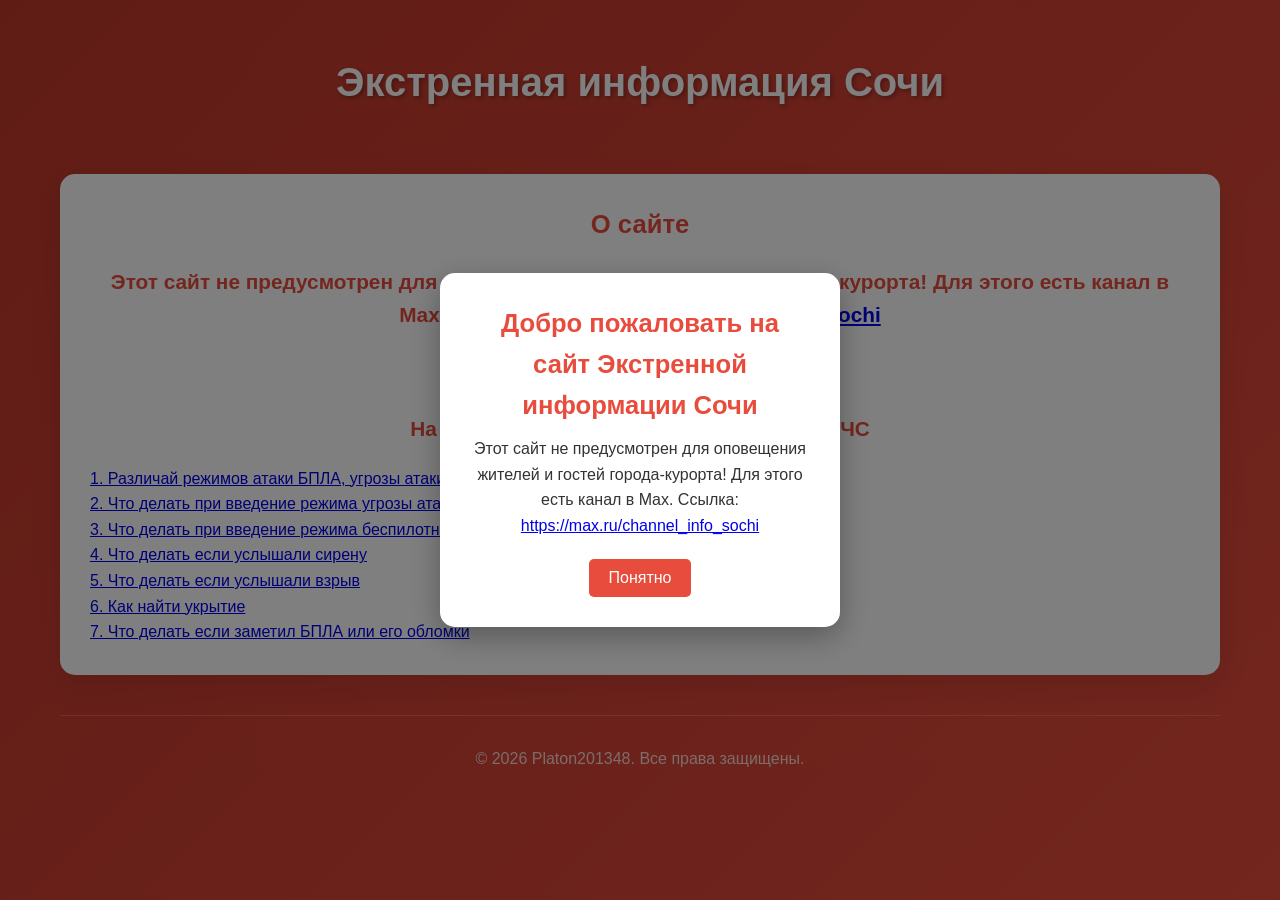
==== index.html @ db49b0f5 "index.html" ====
<!DOCTYPE html>
<html lang="ru">
<head>
    <meta charset="UTF-8">
    <meta name="viewport" content="width=device-width, initial-scale=1.0">
    <title>Экстренная информация Сочи</title>
    <meta name="description" content="Экстренная информация Сочи">
    <meta name="yandex-verification" content="6578a0c68debe376" />

    <meta property="og:title" content="Экстренная информация Сочи">
    <meta property="og:description" content="Экстренная информация Сочи">
    <meta property="og:image" content="https://info-sochi.github.io/img.png">

    <link rel="stylesheet" href="css.css">


        <link rel="shortcut icon" type="image/x-icon" href="img.ico">
    <link rel="apple-touch-icon" sizes="57x57" href="57x57.png">
    <link rel="apple-touch-icon" sizes="60x60" href="60x60.png">
    <link rel="apple-touch-icon" sizes="72x72" href="72x72.png">
    <link rel="apple-touch-icon" sizes="76x76" href="76x76.png">
    <link rel="apple-touch-icon" sizes="114x114" href="114x114.png">
    <link rel="apple-touch-icon" sizes="120x120" href="120x120.png">
    <link rel="apple-touch-icon" sizes="144x144" href="144x144.png">
    <link rel="apple-touch-icon" sizes="152x152" href="152x152.png">
    <link rel="apple-touch-icon" sizes="180x180" href="180x180.png">


</head>
<body>

    <!-- Поп-ап уведомление -->
    <div id="welcomePopup" class="popup-overlay">
        <div class="popup-content">
            <h3>Добро пожаловать на сайт Экстренной информации Сочи</h3>
            <p>Этот сайт не предусмотрен для оповещения жителей и гостей города-курорта! Для этого есть канал в Max. Ссылка: <a href="https://max.ru/channel_info_sochi" >https://max.ru/channel_info_sochi</a></h4> </p>
            <button class="close-btn" onclick="closePopup()">Понятно</button>
        </div>
    </div>


    <!-- Основной контент -->
    <div class="container">
        <header>
            <h1>Экстренная информация Сочи</h1>
            <p class="tagline"></p>
        </header>

        <!-- Текст -->
        <main>
            <section class="content-area">
                <h3>О сайте</h3>
                <h4>Этот сайт не предусмотрен для оповещения жителей и гостей города-курорта! Для этого есть канал в Max. Ссылка: <a href="https://max.ru/channel_info_sochi" >https://max.ru/channel_info_sochi</a></h4>
                <h3>Также</h3>
                <h4>На сайте есть памятки для действий при ЧС</h4>
                
<ul>
  <li><a href="1.html">1. Различай режимов атаки БПЛА, угрозы атаки БПЛА, беспилотная опасность</a></li>
  <li><a href="2.html">2. Что делать при введение режима угрозы атаки БПЛа</a></li>
  <li><a href="3.html">3. Что делать при введение режима беспилотная опасность</a></li>
  <li><a href="4.html">4. Что делать если услышали сирену</a></li>
  <li><a href="5.html">5. Что делать если услышали взрыв</a></li>
  <li><a href="6.html">6. Как найти укрытие</a></li>
  <li><a href="7.html">7. Что делать если заметил БПЛА или его обломки</a></li>
</ul>

             </section>
        </main>

        <footer>
            <p>&copy; 2026 Platon201348. Все права защищены.</p>
        </footer>
    </div>



    <!-- JavaScript -->
    <script>
        document.addEventListener('DOMContentLoaded', function() {
    document.getElementById('welcomePopup').style.display = 'flex';
});

function closePopup() {
    document.getElementById('welcomePopup').style.display = 'none';
}
 </script>

<!-- Yandex.Metrika counter -->
<script type="text/javascript">
    (function(m,e,t,r,i,k,a){
        m[i]=m[i]||function(){(m[i].a=m[i].a||[]).push(arguments)};
        m[i].l=1*new Date();
        for (var j = 0; j < document.scripts.length; j++) {if (document.scripts[j].src === r) { return; }}
        k=e.createElement(t),a=e.getElementsByTagName(t)[0],k.async=1,k.src=r,a.parentNode.insertBefore(k,a)
    })(window, document,'script','https://mc.yandex.ru/metrika/tag.js?id=110537813',
 'ym');

    ym(110537813, 'init', {ssr:true, webvisor:true, clickmap:true, ecommerce:"dataLayer", referrer: document.referrer, url: location.href, accurateTrackBounce:true, trackLinks:true});
</script>
<noscript><div><img src="https://mc.yandex.ru/watch/110537813"
 style="position:absolute; left:-9999px;" alt="" /></div></noscript>
<!-- /Yandex.Metrika counter -->

</body>
</html>
---- css.css ----
* {
            margin: 0;
            padding: 0;
            box-sizing: border-box;
        }

        html {
            scroll-behavior: smooth;
        }

        body {
            font-family: 'Segoe UI', Arial, sans-serif;
            line-height: 1.6;
            color: white;
            background: linear-gradient(135deg, #c0392b 0%, #e74c3c 100%);
            min-height: 100vh;
        }

        .container {
            max-width: 1200px;
            margin: 0 auto;
            padding: 20px;
        }

        /* Шапка */
        header {
            text-align: center;
            padding: 30px 0;
            color: white;
        }

        h1 {
            font-size: 2.5rem;
            margin-bottom: 10px;
            text-shadow: 2px 2px 4px rgba(0, 0, 0, 0.3);
        }

        .tagline {
            font-size: 1.2rem;
            color: #ffffff;
            opacity: 1;
            margin-bottom: 30px;
        }

        /* Верхнее меню */
        .top-nav {
            background: rgba(231, 76, 60, 0.98);
            border-radius: 12px;
            padding: 12px 0;
            margin: 20px auto;
            text-align: center;
            box-shadow: 0 5px 15px rgba(0, 0, 0, 0.2);
            backdrop-filter: blur(10px);
            max-width: 600px;
        }

        .top-nav ul {
            list-style: none;
            display: flex;
            justify-content: center;
            gap: 40px;
            margin: 0;
            padding: 0;
        }

        .top-nav a {
            color: white;
            text-decoration: none;
            font-weight: 600;
            font-size: 1.1rem;
            transition: color 0.3s, transform 0.2s;
            padding: 8px 12px;
            border-radius: 8px;
        }

        .top-nav a:hover {
            color: #fff;
            background: rgba(255, 255, 255, 0.2);
            transform: translateY(-2px);
        }

        /* Основной контент */
        .content-area {
            background: white;
            border-radius: 15px;
            box-shadow: 0 10px 30px rgba(0, 0, 0, 0.1);
            padding: 30px;
        }

        h4 {
            color: #e74c3c;
            margin-bottom: 20px;
            text-align: center;
            font-size: 1.3rem;
        }
    
        h3 {
            color: #e74c3c;
            margin-bottom: 20px;
            text-align: center;
            font-size: 1.6rem;
        }

         h2 {
            color: #e74c3c;
            margin-bottom: 20px;
            text-align: center;
            font-size: 2.4rem;
        }

        /* Адаптивный контейнер для видео */
        .video-container {
            position: relative;
            width: 100%;
            height: 0;
            padding-bottom: 56.25%; /* Соотношение сторон 16:9 */
            overflow: hidden;
            border-radius: 10px;
            box-shadow: 0 5px 15px rgba(0, 0, 0, 0.2);
            margin: 20px 0;
        }

        .video-container iframe {
            position: absolute;
            top: 0;
            left: 0;
            width: 100%;
            height: 100%;
            border: none;
        }

        /* Текст под видео */
        .video-info {
            margin-top: 20px;
            font-size: 0.95rem;
            color: #666;
            text-align: center;
        }

        /* Футер */
        footer {
            text-align: center;
            padding: 30px 0;
            color: rgba(255, 255, 255, 0.8);
            border-top: 1px solid rgba(255, 255, 255, 0.2);
            margin-top: 40px;
        }

        /* Поп-ап */
        .popup-overlay {
            display: none;
            position: fixed;
            top: 0;
            left: 0;
            width: 100%;
            height: 100%;
            background: rgba(0, 0, 0, 0.5);
            justify-content: center;
            align-items: center;
            z-index: 1000;
        }

        .popup-content {
            background: white;
            padding: 30px;
            border-radius: 15px;
            text-align: center;
            max-width: 400px;
            box-shadow: 0 10px 30px rgba(0, 0, 0, 0.3);
            color: #333;
        }

        .popup-content h3 {
            margin-bottom: 10px;
            color: #e74c3c;
        }

        .popup-content p {
            margin-bottom: 20px;
        }

        .close-btn {
            background: #e74c3c;
            color: white;
            border: none;
            padding: 10px 20px;
            font-size: 1rem;
            border-radius: 5px;
            cursor: pointer;
            transition: background 0.3s;
        }

        .close-btn:hover {
            background: #c0392b;
        }
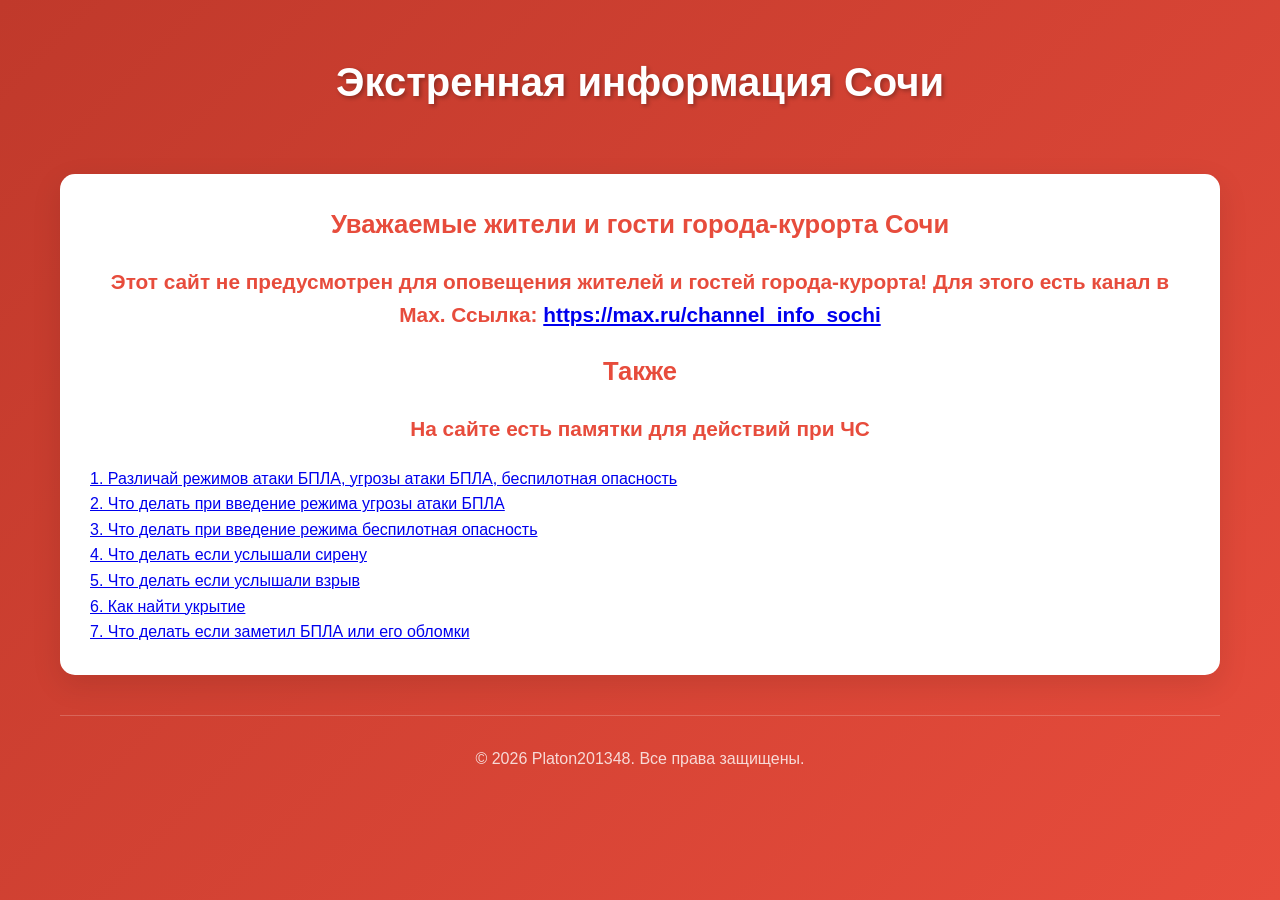
==== commit 93ca5032: "index.html" ====
--- a/index.html
+++ b/index.html
@@ -29,15 +29,6 @@
 </head>
 <body>
 
-    <!-- Поп-ап уведомление -->
-    <div id="welcomePopup" class="popup-overlay">
-        <div class="popup-content">
-            <h3>Добро пожаловать на сайт Экстренной информации Сочи</h3>
-            <p>Этот сайт не предусмотрен для оповещения жителей и гостей города-курорта! Для этого есть канал в Max. Ссылка: <a href="https://max.ru/channel_info_sochi" >https://max.ru/channel_info_sochi</a></h4> </p>
-            <button class="close-btn" onclick="closePopup()">Понятно</button>
-        </div>
-    </div>
-
 
     <!-- Основной контент -->
     <div class="container">
@@ -49,14 +40,14 @@
         <!-- Текст -->
         <main>
             <section class="content-area">
-                <h3>О сайте</h3>
+                <h3>Уважаемые жители и гости города-курорта Сочи</h3>
                 <h4>Этот сайт не предусмотрен для оповещения жителей и гостей города-курорта! Для этого есть канал в Max. Ссылка: <a href="https://max.ru/channel_info_sochi" >https://max.ru/channel_info_sochi</a></h4>
                 <h3>Также</h3>
                 <h4>На сайте есть памятки для действий при ЧС</h4>
                 
 <ul>
   <li><a href="1.html">1. Различай режимов атаки БПЛА, угрозы атаки БПЛА, беспилотная опасность</a></li>
-  <li><a href="2.html">2. Что делать при введение режима угрозы атаки БПЛа</a></li>
+  <li><a href="2.html">2. Что делать при введение режима угрозы атаки БПЛА</a></li>
   <li><a href="3.html">3. Что делать при введение режима беспилотная опасность</a></li>
   <li><a href="4.html">4. Что делать если услышали сирену</a></li>
   <li><a href="5.html">5. Что делать если услышали взрыв</a></li>
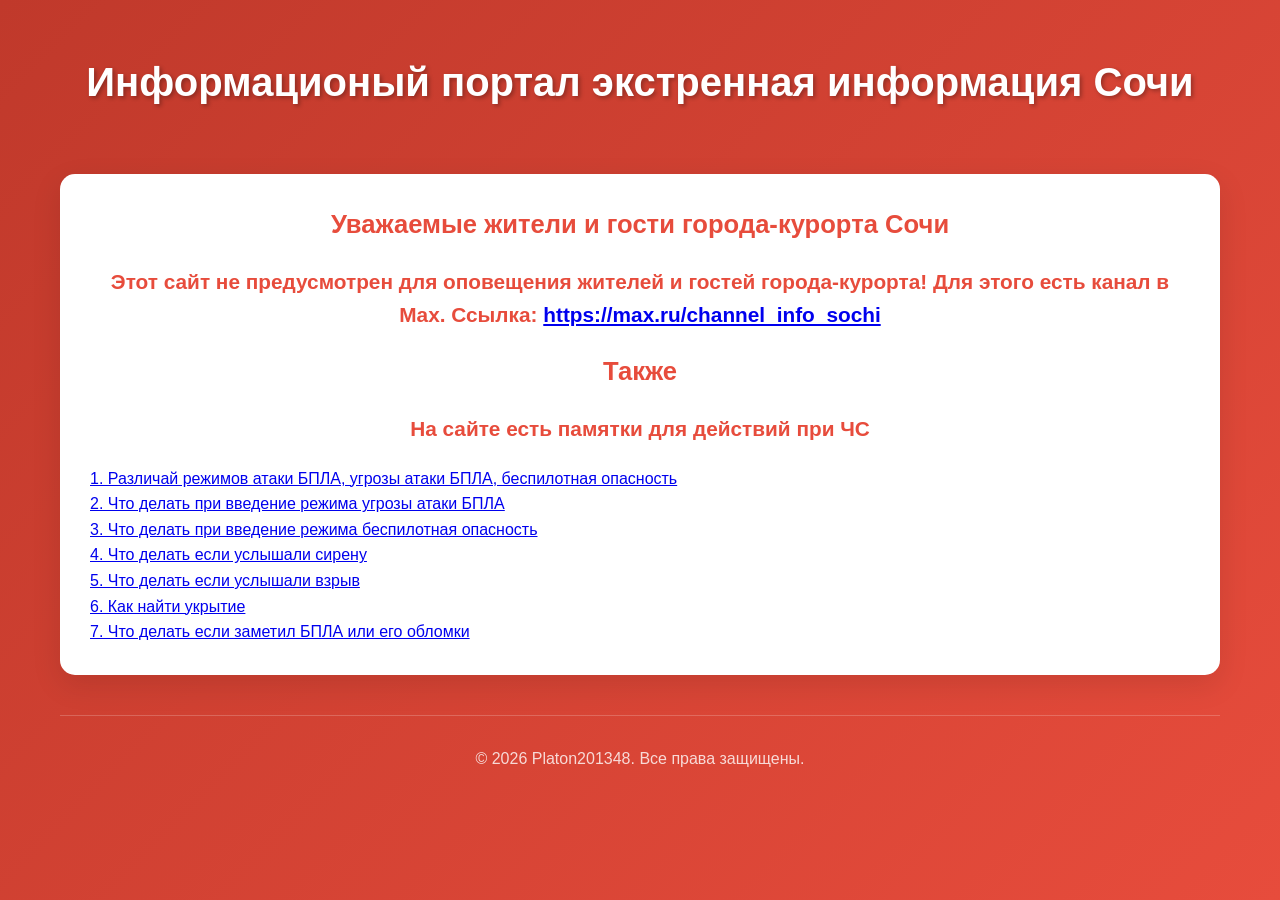
==== commit c7a82887: "index.html" ====
--- a/index.html
+++ b/index.html
@@ -33,7 +33,7 @@
     <!-- Основной контент -->
     <div class="container">
         <header>
-            <h1>Экстренная информация Сочи</h1>
+            <h1>Информационый портал экстренная информация Сочи</h1>
             <p class="tagline"></p>
         </header>
 
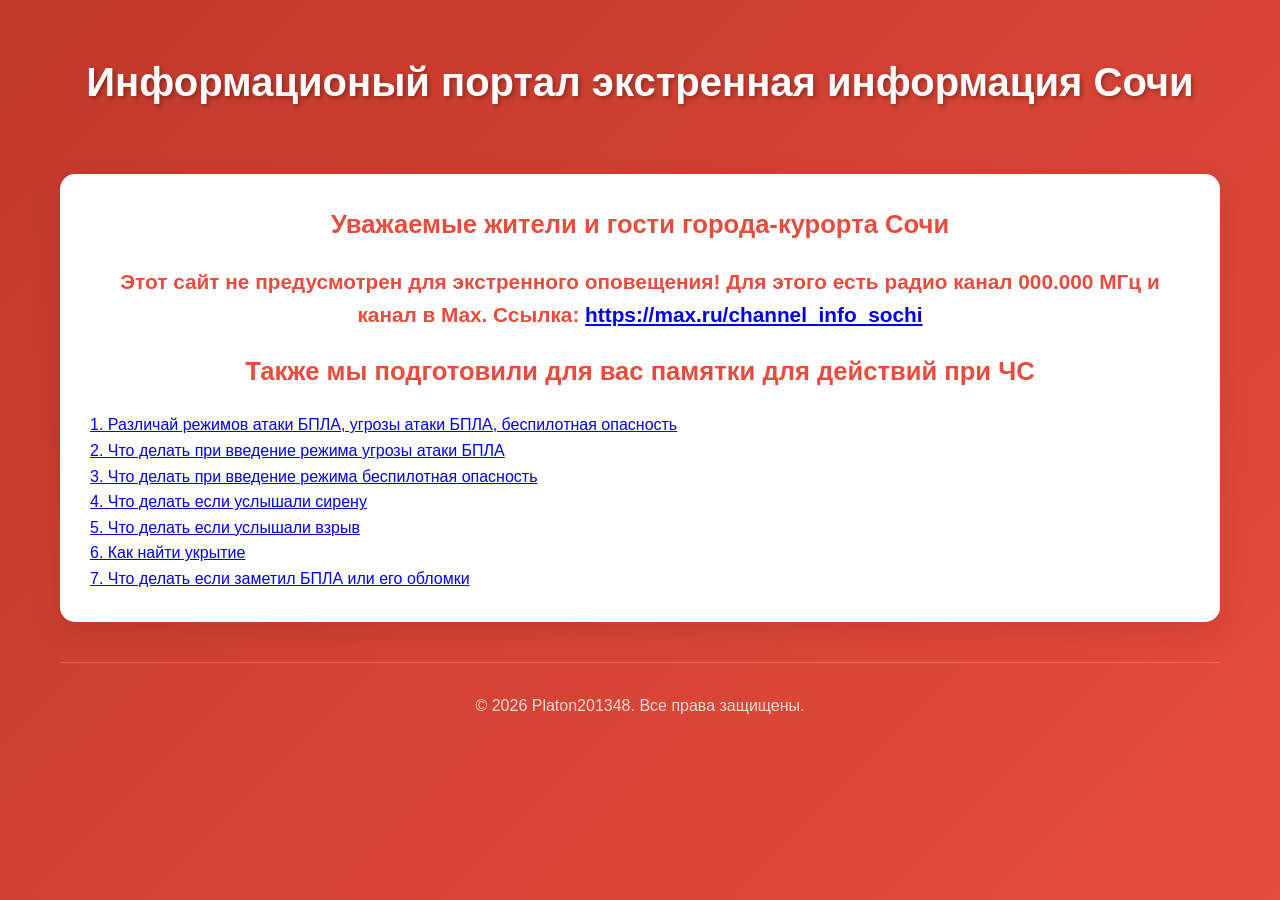
==== commit 54f7fb09: "index.html" ====
--- a/index.html
+++ b/index.html
@@ -41,9 +41,8 @@
         <main>
             <section class="content-area">
                 <h3>Уважаемые жители и гости города-курорта Сочи</h3>
-                <h4>Этот сайт не предусмотрен для оповещения жителей и гостей города-курорта! Для этого есть канал в Max. Ссылка: <a href="https://max.ru/channel_info_sochi" >https://max.ru/channel_info_sochi</a></h4>
-                <h3>Также</h3>
-                <h4>На сайте есть памятки для действий при ЧС</h4>
+                <h4>Этот сайт не предусмотрен для экстренного оповещения! Для этого есть радио канал 000.000 МГц и канал в Max. Ссылка: <a href="https://max.ru/channel_info_sochi" >https://max.ru/channel_info_sochi</a></h4>
+                <h3>Также мы подготовили для вас памятки для действий при ЧС</h3>
                 
 <ul>
   <li><a href="1.html">1. Различай режимов атаки БПЛА, угрозы атаки БПЛА, беспилотная опасность</a></li>
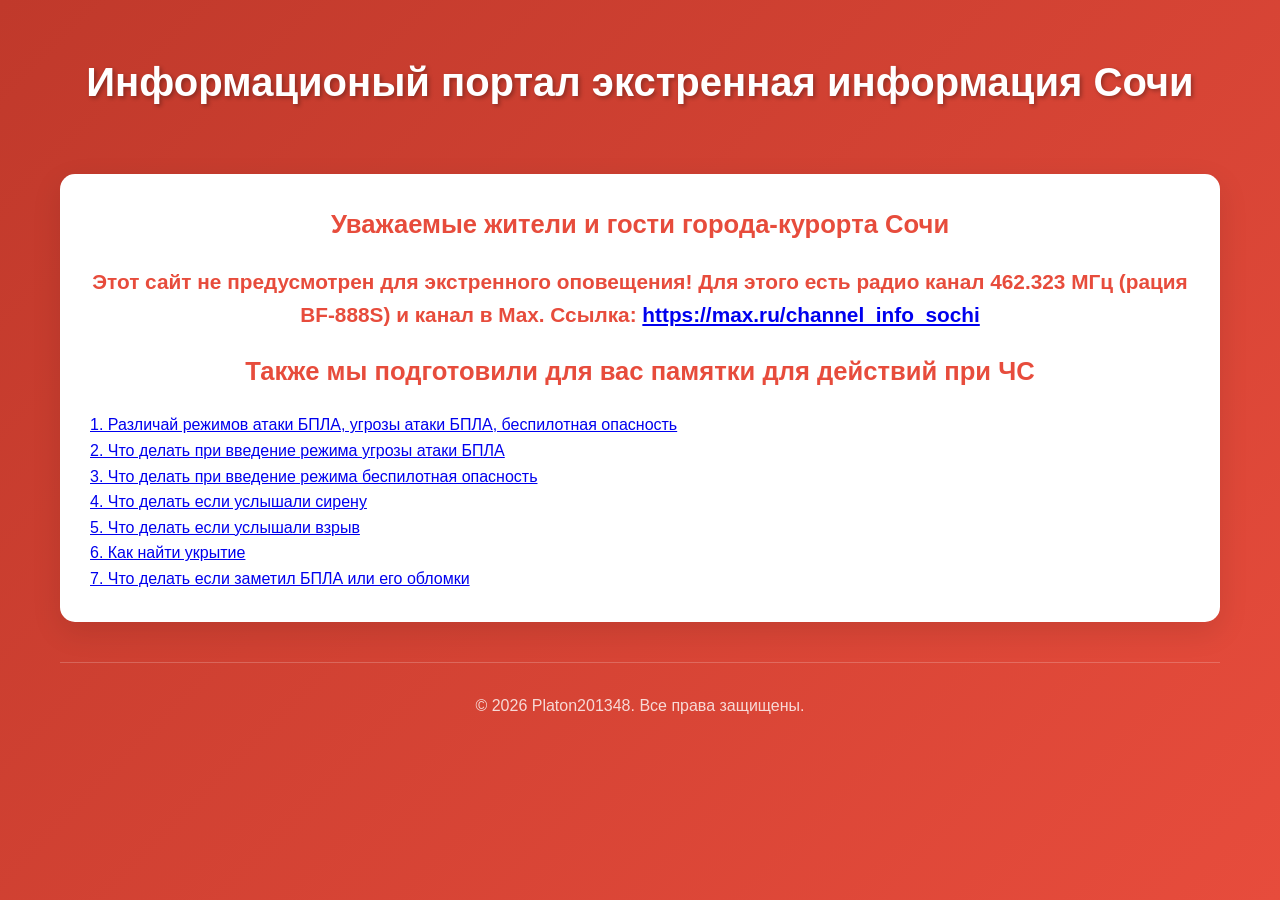
==== commit e514da05: "index.html" ====
--- a/index.html
+++ b/index.html
@@ -3,12 +3,12 @@
 <head>
     <meta charset="UTF-8">
     <meta name="viewport" content="width=device-width, initial-scale=1.0">
-    <title>Экстренная информация Сочи</title>
-    <meta name="description" content="Экстренная информация Сочи">
+    <title>Информационый портал экстренная информация Сочи</title>
+    <meta name="description" content="Информационый портал экстренная информация Сочи">
     <meta name="yandex-verification" content="6578a0c68debe376" />
 
     <meta property="og:title" content="Экстренная информация Сочи">
-    <meta property="og:description" content="Экстренная информация Сочи">
+    <meta property="og:description" content="Информационый портал экстренная информация Сочи">
     <meta property="og:image" content="https://info-sochi.github.io/img.png">
 
     <link rel="stylesheet" href="css.css">
@@ -41,7 +41,7 @@
         <main>
             <section class="content-area">
                 <h3>Уважаемые жители и гости города-курорта Сочи</h3>
-                <h4>Этот сайт не предусмотрен для экстренного оповещения! Для этого есть радио канал 000.000 МГц и канал в Max. Ссылка: <a href="https://max.ru/channel_info_sochi" >https://max.ru/channel_info_sochi</a></h4>
+                <h4>Этот сайт не предусмотрен для экстренного оповещения! Для этого есть радио канал 462.323 МГц (рация BF-888S) и канал в Max. Ссылка: <a href="https://max.ru/channel_info_sochi" >https://max.ru/channel_info_sochi</a></h4>
                 <h3>Также мы подготовили для вас памятки для действий при ЧС</h3>
                 
 <ul>
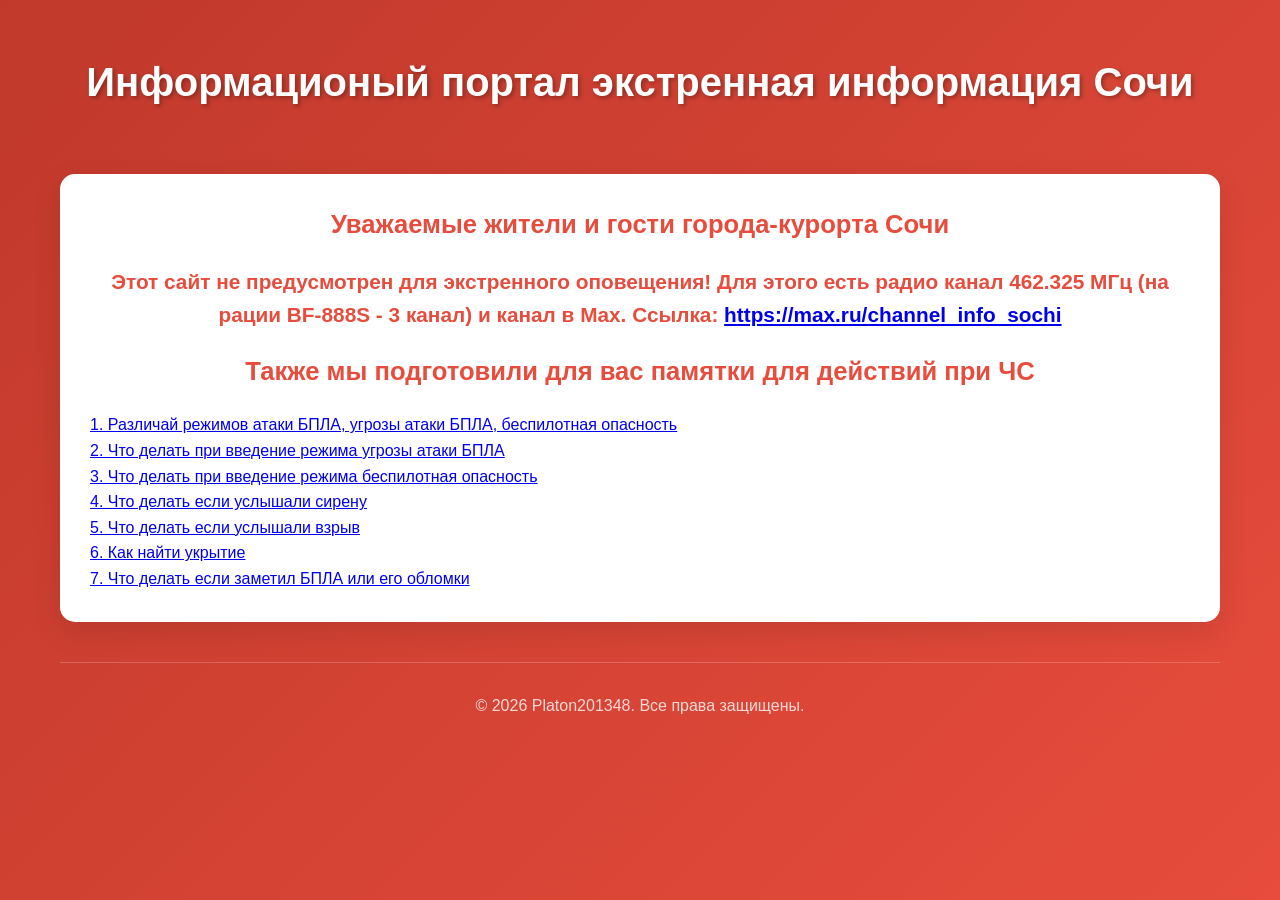
==== commit f82b2240: "index.html" ====
--- a/index.html
+++ b/index.html
@@ -41,7 +41,7 @@
         <main>
             <section class="content-area">
                 <h3>Уважаемые жители и гости города-курорта Сочи</h3>
-                <h4>Этот сайт не предусмотрен для экстренного оповещения! Для этого есть радио канал 462.323 МГц (рация BF-888S) и канал в Max. Ссылка: <a href="https://max.ru/channel_info_sochi" >https://max.ru/channel_info_sochi</a></h4>
+                <h4>Этот сайт не предусмотрен для экстренного оповещения! Для этого есть радио канал 462.325 МГц (на рации BF-888S - 3 канал) и канал в Max. Ссылка: <a href="https://max.ru/channel_info_sochi" >https://max.ru/channel_info_sochi</a></h4>
                 <h3>Также мы подготовили для вас памятки для действий при ЧС</h3>
                 
 <ul>
